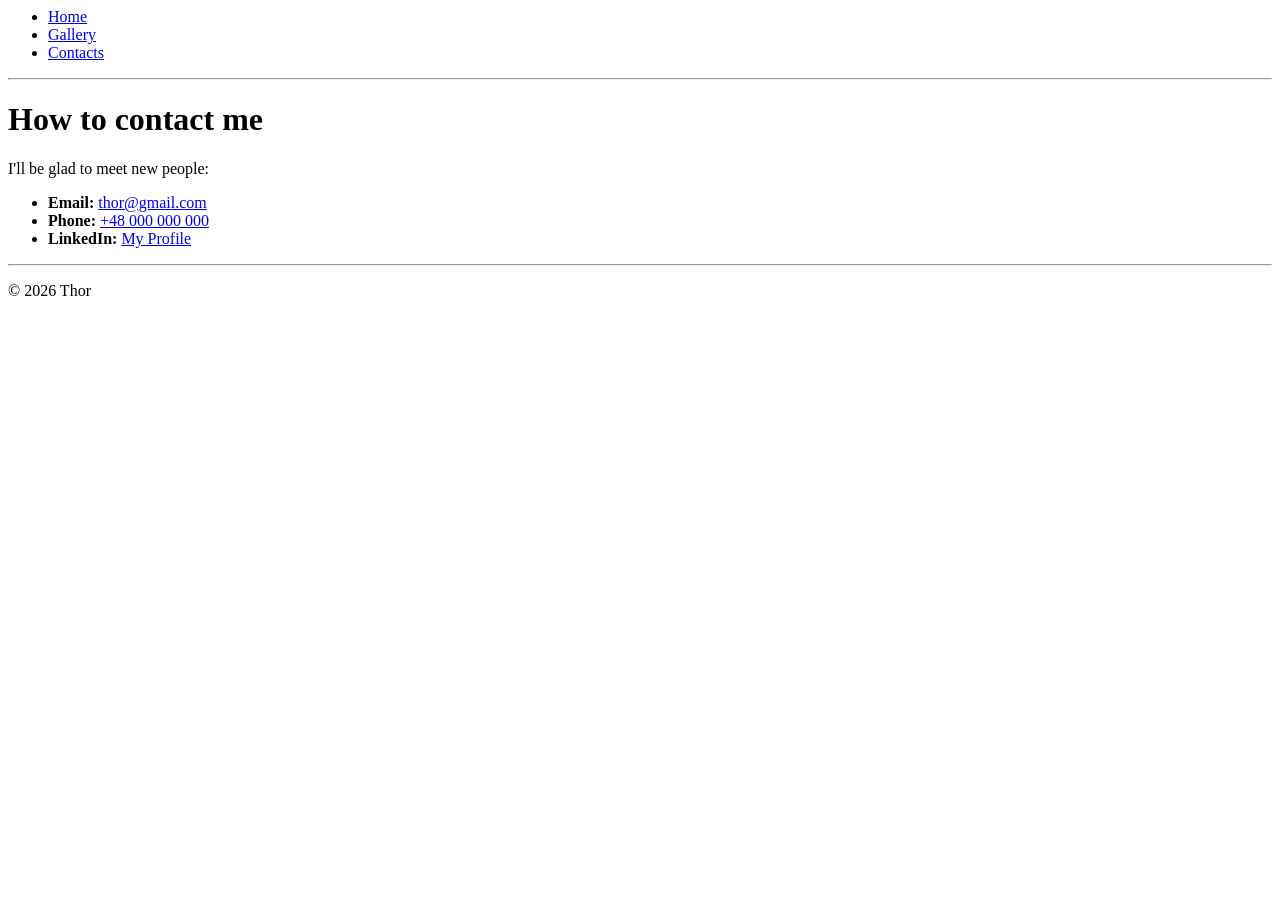
==== pages/contact.html @ 6775543e "Add HTML website" ====
<html>

<head>
    <title>Contacts</title>
</head>

<body>
    <header>
        <nav>
            <ul>
                <li><a href="../index.html">Home</a></li>
                <li><a href="gallery.html">Gallery</a></li>
                <li><a href="contact.html">Contacts</a></li>
            </ul>
        </nav>
        <hr>
    </header>

    <main>
        <h1>How to contact me</h1>
        <p>I'll be glad to meet new people:</p>

        <ul>
            <li><strong>Email:</strong> <a href="mailto:thor@gmail.com">thor@gmail.com</a></li>
            <li><strong>Phone:</strong> <a href="tel:+48000000000">+48 000 000 000</a></li>
            <li><strong>LinkedIn:</strong> <a href="https://linkedin.com" target="_blank">My Profile</a></li>
        </ul>
    </main>

    <footer>
        <hr>
        <p>&copy; 2026 Thor</p>
    </footer>
</body>

</html>
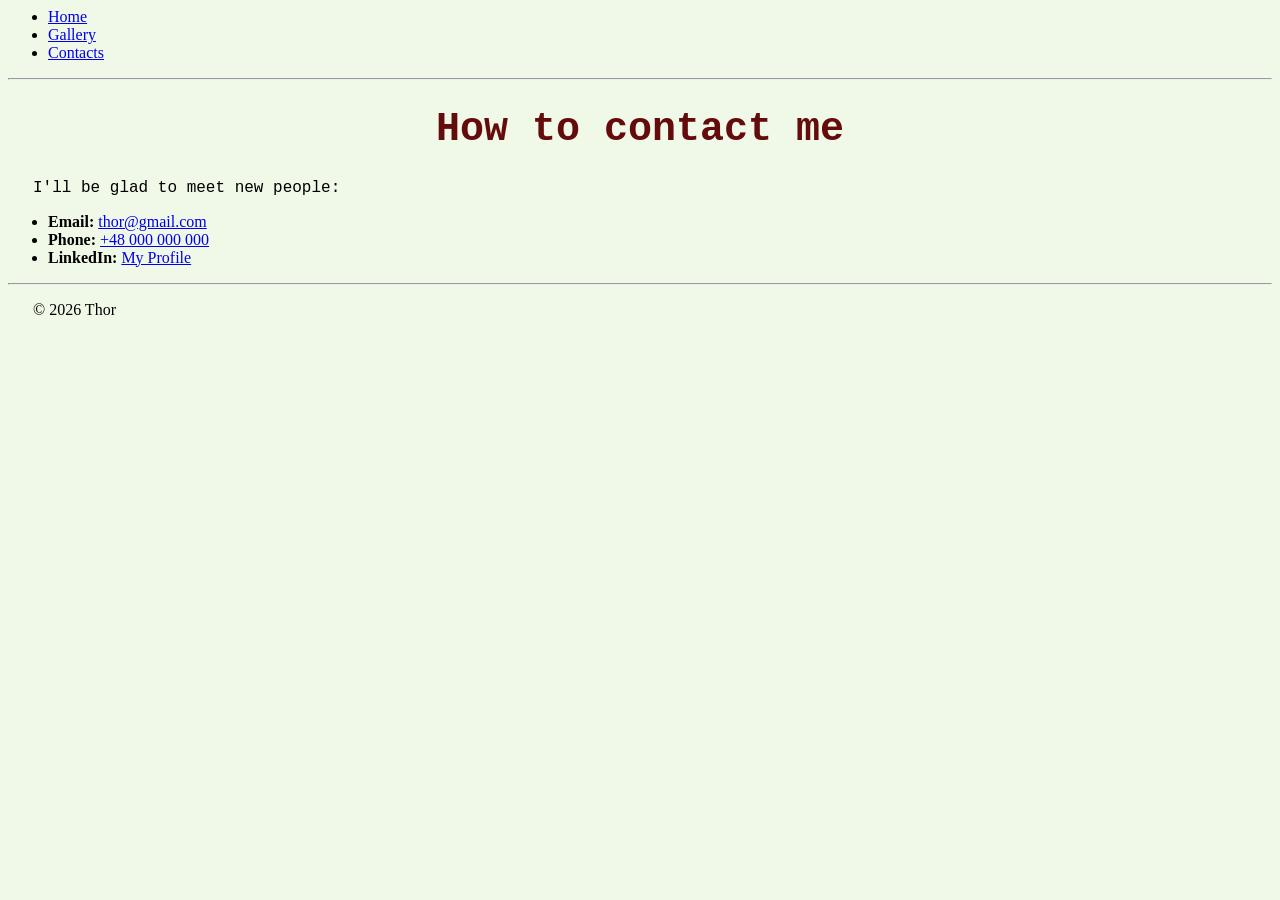
==== commit ad1b0f28: "CSSHomework" ====
--- a/pages/contact.html
+++ b/pages/contact.html
@@ -2,6 +2,13 @@
 
 <head>
     <title>Contacts</title>
+    <link rel="stylesheet" href="../style.css">
+    <style>
+        body
+        {
+            background-color:rgb(240, 248, 231);
+        }
+    </style>
 </head>
 
 <body>
@@ -18,7 +25,8 @@
 
     <main>
         <h1>How to contact me</h1>
-        <p>I'll be glad to meet new people:</p>
+        <p class="about-text-2">
+        I'll be glad to meet new people:</p>
 
         <ul>
             <li><strong>Email:</strong> <a href="mailto:thor@gmail.com">thor@gmail.com</a></li>
--- a/style.css
+++ b/style.css
@@ -0,0 +1,95 @@
+H1
+{
+    color:rgb(100, 12, 12);
+    font-size: 250%;
+    font-family:'Courier New', Courier, monospace;
+    text-align: center;
+}
+
+P
+{
+    padding-left: 25px;
+    padding-right: 25px;
+}
+
+H2
+{
+    color:rgb(170, 133, 107);
+    font-size: 200%;
+    font-family: 'Courier New', Courier, monospace;
+    text-align: center;
+}
+
+.main-photo
+{
+display: block;
+margin: 0 auto;
+}
+
+.main-photo-2
+{
+display: block;
+margin: 0 auto;
+}
+
+.main-photo-3
+{
+display: block;
+margin: 0 auto;
+}
+
+.about-text
+{
+    text-align: center;
+    line-height: 1.6;
+}
+
+.about-text-1
+{
+text-align: center;
+}
+
+.about-text-2
+{
+font-family: 'Courier New', Courier, monospace;
+font-size: 100%;
+}
+
+h3
+{
+color: rgb(180, 74, 13);
+font-size: 150%;
+font-family: 'Courier New', Courier, monospace;
+margin-left: 30px;
+}
+
+.commands-card
+{
+background-color: rgba(255, 255, 255, 0.6);
+border-left: 5px solid rgb(180, 74, 13);
+border-radius: 10px;
+padding: 15px 25px;
+max-width: 300px;
+margin-left: 30px;
+box-shadow: 0 4px 10px rgba(0, 0, 0, 0.05);
+}
+
+.commands-card h3
+{
+margin-top: 0;
+margin-left: 0;
+}
+
+.commands-card li
+{
+font-family: 'Courier New', Courier, monospace;
+font-size: 110%;
+margin-bottom: 8px;
+color: #333;
+}
+
+.commands-card li::marker
+{
+color: rgb(180, 74, 13);
+font-weight: bold;
+}
